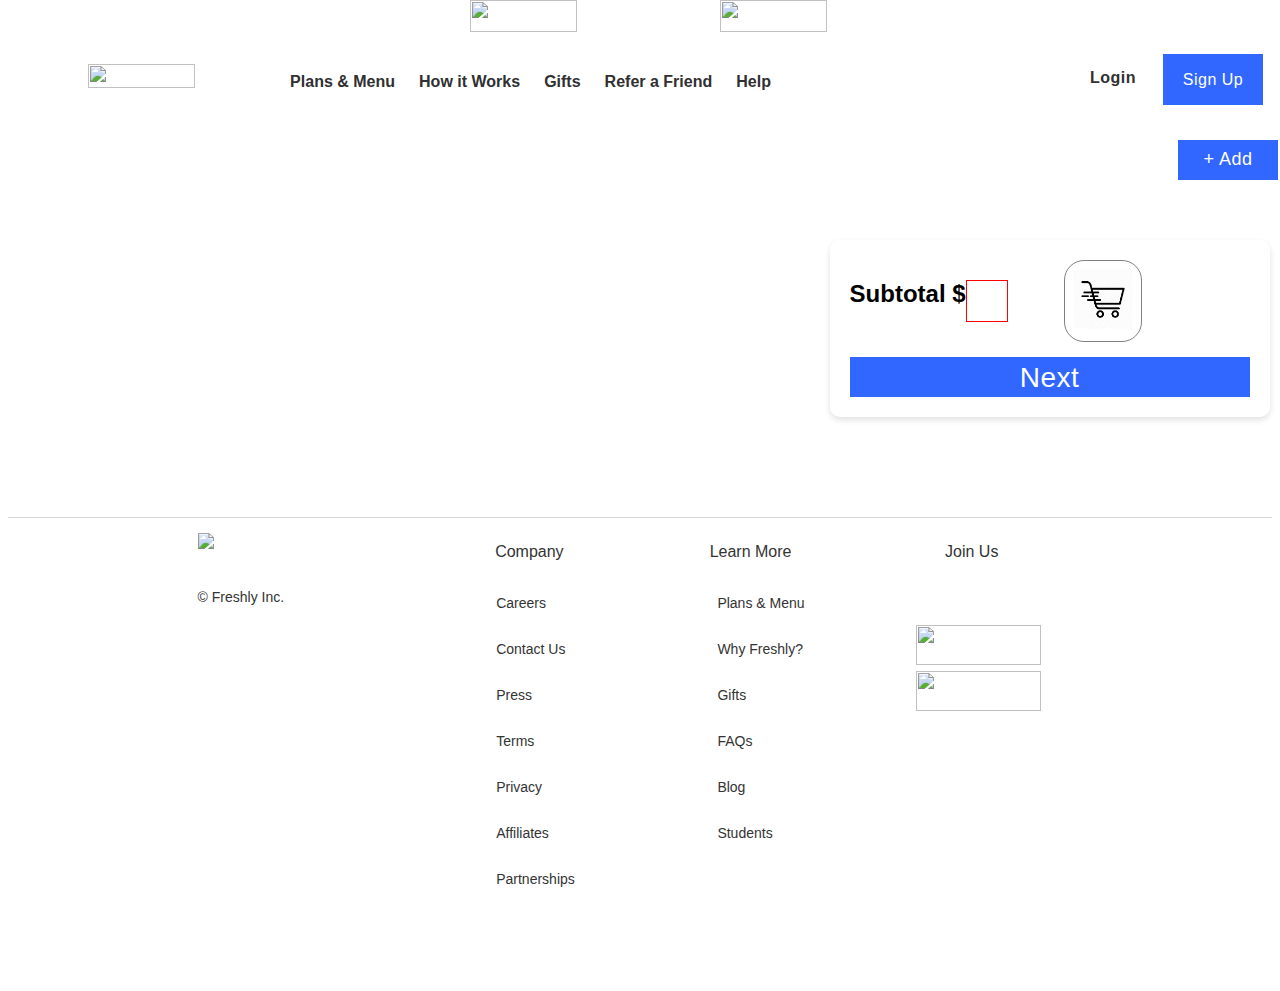
==== addtocart.html @ 1bedf6c8 "today update" ====
<!DOCTYPE html>
<html lang="en">
<head>
    <meta charset="UTF-8">
    <meta http-equiv="X-UA-Compatible" content="IE=edge">
    <meta name="viewport" content="width=device-width, initial-scale=1.0">
    <title>Document</title>
    <link rel="stylesheet" href="./styles/footer.css">
    <link rel="stylesheet" href="./styles/navbar.css">
    <link rel="stylesheet" href="">
    <link rel="stylesheet" href="./styles/addtocart.css">
</head>
<body>
    
  <div id="navbarz"></div>
   <div id="emptyspace"></div>
   <div id="emptyspace"></div>
   <div id="emptyspace"></div> 
    
    <div>
      <div id="add1">
        <a href="./productpage.html#p"> <button id="addfood"> + Add </button></a>
         
        </div>
    </div>
      <div id="total-div">
        <h2 id="total-price">
          <!--Show cart total here, do not add anything only Total value. Not even "Total - 1200Rs" but like this "1200" -->
        </h2>
      </div>
    
      <div id="cart">
       
        <!--Show dishes added to cart here-->
      
        <!-- add an remove button to each dish so that you can remove that dish from cart, give the button HTML id as 'remove' -->
      </div>

     <div id="final">

      <div id="next">
        <h2>Subtotal $</h2>
        <h2 id="price"></h2>
        <div id="imgdiv"><img src="[data-uri]" alt=""></div>
        <div id="count"></div>
      </div>
      <button id="nextbutton" onclick="checkoutpage()">Next</button>
     
     </div>






<div id="footerz"></div>

</body>
</html>
<script src="./scripts/addtocart.js"></script>
<script>




</script>
<script src="./scripts/checkoutpage.js"></script>


<script type="module">

        
  // navbar import export
  
  import navbar from "./navbar.js";
      // console.log(navbar);
  
      let nav = document.getElementById("navbarz");
  
      nav.innerHTML = navbar();
  
  
      
    var prevScrollpos = window.pageYOffset;
    window.onscroll = function() {
    var currentScrollPos = window.pageYOffset;
      if (prevScrollpos > currentScrollPos) {
        document.getElementById("navbar").style.top = "0";
      } else {
        document.getElementById("navbar").style.top = "-50px";
      }
      prevScrollpos = currentScrollPos;
    }
  
  
  
  
  //navbar
     
  var prevScrollpos = window.pageYOffset;
    window.onscroll = function() {
    var currentScrollPos = window.pageYOffset;
      if (prevScrollpos > currentScrollPos) {
        document.getElementById("navbar1").style.top = "0";
      } else {
        document.getElementById("navbar1").style.top = "-50px";
      }
      prevScrollpos = currentScrollPos;
    }
  
  
  
  
    // //footer C
    import footer from "./footer.js";
    
  
    let foot = document.getElementById("footerz");
    foot.innerHTML = footer();
  
  

</script>
---- styles/footer.css ----
#footermain{
    max-width: 100%;
    height: 450px;
    padding-top: 15px;
    justify-content: center;
    border-style: solid none none;
    border-width: 0.5px 1px 1px;
    border-color: rgba(51,51,51,.2) #000 #000;
    margin-top: 100px;
    /* border: 1px solid red; */
}


#footer{
    /* border: 1px solid red; */
    width: 70%;
    height: 400px;
    display: grid;
    grid-template-columns: repeat(4,25%);
    margin: auto;
    

}



#foot1>div{
    height: 10%;
    /* border: 1px solid red; */
}
#foot2>div{
    height: 46px;
    /* border: 2px solid red; */
}
#foot3>div{
    height: 46px;
    /* border: 2px solid red; */
}
#foot4>div{
    height: 46px;
    /* border: 2px solid red; */
}

#foot3>div>a{
    text-decoration: none;
    background-color: #fff;
    font-family: Favoritfreshly,sans-serif;
    color: #333;
    font-size: .875rem;
    line-height: 3.43em;
    font-weight: 400;
    margin-left: 35%;
    
}
#foot2>div>a{
    text-decoration: none;
    background-color: #fff;
    font-family: Favoritfreshly,sans-serif;
    color: #333;
    font-size: .875rem;
    line-height: 3.43em;
    font-weight: 400;
    margin-left: 35%;
    
}
#foothead{
    text-align: center;
    font-size: .875rem;
    line-height: 2.43em;
    font-weight: 400;
    font-family: Favoritfreshly,sans-serif;
    color: #333;
    font-size: 16px;
    font-weight: 400;
    
}
#footimg>a>img{
    width: 115px;
}
#inc{
    background-color: #fff;
    font-family: Favoritfreshly,sans-serif;
    color: #333;
    font-size: .875rem;
    line-height: 3.43em;
    font-weight: 400;
    

}
#media>a{
    justify-content: center;
    margin-left: 15px;
}
#media>a>img{
    width: 16px;
    height: 16px;
    /* margin-right: 18px; */
    opacity: .65;
    margin-left: 15px;
    margin-top: 15px;
    
}
.app>a>img{
    width: 125px;
    height: 40px;
    margin-left: 55px;
}
---- styles/navbar.css ----
#navbar{
    margin: auto;
    display: flex;
    /* border: 1px solid red; */
    width:  800px;
    justify-content: center;
    position: fixed;
    min-width: 50%;
  top: 0;
  width: 100%;
  transition: top 0.3s;
  background-color: white;
}

#navbar>div{
    display: flex;
    width: 250px;
    height: 32px;
    justify-content: center;
    /* padding: 10px 24px; */
    font-family: Favoritfreshly,sans-serif;
    color: #333;
    font-size: .875rem;
    line-height: 1.43em;
    font-weight: 400;
    /* border: 1px solid red; */
}
#navbar>div>img{
    width: 107px;
    height: 32px;
}
#navbar>:first-child{
    border-bottom: 3px solid #03514e;
}

#navbar1{
    margin-top: 32px;
    width: 100%;
    /* border:se 1px solid red; */
    height: 56px;
    display: flex;
    color: #303030;
    line-height: 16px;
    font-weight: 700;
    overflow: hidden;
    /* position:fixed; */
    background-color: white;
    position: fixed;
    top: 0;
    transition: top 0.3s;
    padding-top: 22px;
    backdrop-filter: blur(20px);

}

#navbar1>:first-child{
    
    width: 23%;
    /* border: 1px solid red ; */
}
#navbar1>div{
    
    width: 43%;
    /* border: 1px solid red; */
    justify-content: space-evenly;
    
    
}

#logo>a>img{
    width: 107px;
    height: 24px;
    margin-top: 10px;
    margin-left: 80px;
}
#pages{
    display: flex;
}
#pages>div{
    /* border: 1px solid red; */
    /* width: 200px; */
    margin: auto;
}
#pages>div>a{
    color: #303030;
    text-decoration: none;
    color: #303030;
    line-height: 16px;
    font-weight: 700;
    font-family: sans-serif;
    margin: auto;
}
#pages>div>a:hover{
    color: #3167ff;
}

#login{
    display: grid;
    grid-template-columns: repeat(2,100px);
    margin: auto;
    justify-content: center;
    /* border: 1px solid red; */
    width: 200px;
    margin-left: 280px;
    height: 51px;
}
#login>div{
    /* border: 1px solid red; */
    margin-top: 10px;
    width: 80px;
    height: 30px;
    margin: auto;
    text-align: center;
    padding-top: 5px;
    line-height: 1.33em;
    letter-spacing: .5px;
    font-size: 16px;
    font-weight: 500;
    
}
#sign{
    
    background-color: #3167ff;
    border:#3167ff;
    color: white;
    line-height: 1.33em;
    letter-spacing: .5px;
    font-size: 16px;
    font-weight: 500;
    text-transform: none;
}

#log>a{
    text-decoration: none;
    color: #303030;
    line-height: 1.33em;
    letter-spacing: .5px;
    font-size: 16px;
    font-weight: 500;
    padding-right: 16px;
    padding-left: 16px;
    -webkit-transition-property: all;
    transition-property: all;
    -webkit-transition-duration: .3s;
    transition-duration: .3s;
    color: #303030;
    line-height: 16px;
    font-weight: 700;
    
}
#sign>a{
    text-decoration: none;
    color: white;
    line-height: 1.33em;
    letter-spacing: .5px;
    font-size: 16px;
    font-weight: 500;
}

#emptyspace{
    margin-bottom: 20px;
    margin-top:20px;
    /* border: 1px solid indianred; */
    height: 20px;
}


/*  
 #navbar1 {
    overflow: hidden;
    background-color: white;
  }

  #navbar1 a {
    float: left;
    display: block;
    color: #f2f2f2; 
    text-align: center;
    padding: 14px 16px;
    text-decoration: none; 
    font-size: 17px;
   } 

  .content {
    padding: 16px;
  }
  
  .sticky {
    position: fixed;
    top: 0;
    width: 100%;
  }
  
  .sticky + .content {
    padding-top: 60px;
  }   */
---- styles/addtocart.css ----
#cart{
    /* border: 1px solid red; */
    display: grid;
    grid-template-columns: repeat(3,1fr);
    gap: 30px;
    padding: 20px;
    /* justify-content: center; */
    margin: auto;
    max-width: 1245px;
}


.img{
    width: 400px;
}
.box{   
    height: 380px;
    border-radius: 10px;
    background-color: #fff;
    box-shadow: 0 3px 6px 0 rgb(0 0 0 / 12%);
    /* border: 1px solid red; */
    /* width: 100%; */
    
}

.box:hover{
    box-shadow: 0 3px 6px 0 rgb(0 0 0 / 26%);
}
.name{
    width: 300px;
    /* border: 1px solid red; */
    margin: auto;
    line-height: 40px;
    overflow: hidden;
    margin-top: 12px;
    font-family: Favoritfreshly,sans-serif;
    color: #333;
    font-size: 16px;
    line-height: 1.25em;
    font-weight: 700;
    text-decoration: none;
    text-transform: none;
    margin-bottom: 6px;
    /* margin-left: 6px; */

}
#add1{
    /* border: 1px solid red; */
    width: 1300px;
    margin: auto;
}


html{
    scroll-behavior: smooth;
    font-family: Favoritfreshly,sans-serif;
}

#addfood{
    height: 40px;
    align-items: center;
    background-color: #3167ff;
    justify-content: center;
    color: #fff;
    font-size: 18px;
    line-height: 1.33em;
    letter-spacing: .5px;
    border:1px solid #3167ff;
    width: 100px;
    /* border: 1px solid red; */
    /* margin-right: 90%; */
    /* margin-top:15px; */
    margin-left: 90%;
    
}

#remove{
    height: 40px;
    align-items: center;
    background-color: #3167ff;
    justify-content: center;
    color: #fff;
    font-size: 18px;
    line-height: 1.33em;
    letter-spacing: .5px;
    border:1px solid #3167ff;
    width: 100px;
    /* border: 1px solid red; */
    margin-left: 40%;
    margin-top:15px;
}
#next{
    display: flex;
    /* border: 1px solid red; */
    width: 200px;
    width: 400px;
}

#nextbutton{
    height: 40px;
    align-items: center;
    background-color: #3167ff;
    justify-content: center;
    text-align: center;
    color: #fff;
    font-size: 28px;
    line-height: 1.33em;
    letter-spacing: .5px;
    border:1px solid #3167ff;
    width: 400px;
    border: 1px solid #3167ff;
    /* margin-left: 70%; */
    margin-top:15px;
    font-family: Favoritfreshly,sans-serif;
    /* padding: 10px */
}
#next>div>img{
    height: 60px;
    width: 60px;
    padding: 8px;
}

#next>#imgdiv{
    border-radius: 20px;
    border: 1px solid grey;
    margin-left: 14%;
   
}


#final{
    font-family: Favoritfreshly,sans-serif;
    /* border: 1px solid red; */
    width: 400px;
    margin-left: 65%;
    justify-content: center;
    padding: 20px;
    border-radius: 10px;
    background-color: #fff;
    box-shadow: 0 3px 6px 0 rgb(0 0 0 / 12%);
}
#final:hover{
    box-shadow: 0 3px 6px 0 rgb(0 0 0 / 26%);
}
#price{
    border: 1px solid red;
    width: 40px;
}
#count{
    /* border: 1px solid red; */
    width: 10px;
    margin-left: -38px;
    height: 20px;
    margin-top: 28px;
    font-weight: 600;
    font-family: sans-serif;
    color: red;
    

    
}
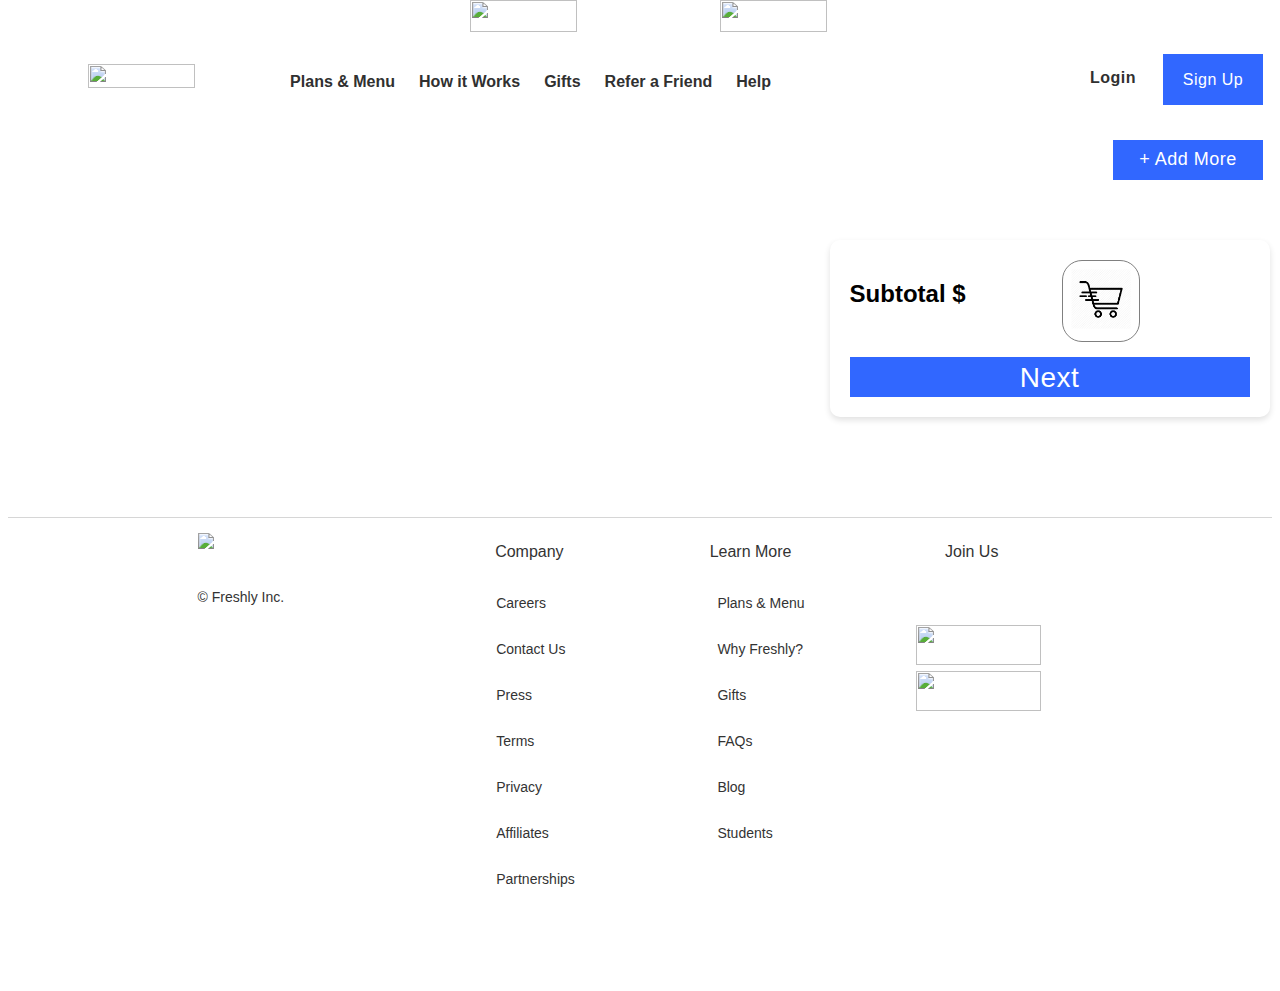
==== commit 02c7d285: "finalized" ====
--- a/addtocart.html
+++ b/addtocart.html
@@ -19,7 +19,7 @@
     
     <div>
       <div id="add1">
-        <a href="./productpage.html#p"> <button id="addfood"> + Add </button></a>
+        <a href="./productpage.html#p"> <button id="addfood"> + Add More</button></a>
          
         </div>
     </div>
@@ -39,7 +39,7 @@
      <div id="final">
 
       <div id="next">
-        <h2>Subtotal $</h2>
+        <h2 id="subtotal">Subtotal $</h2>
         <h2 id="price"></h2>
         <div id="imgdiv"><img src="[data-uri]" alt=""></div>
         <div id="count"></div>
--- a/styles/navbar.css
+++ b/styles/navbar.css
@@ -23,6 +23,7 @@
     font-size: .875rem;
     line-height: 1.43em;
     font-weight: 400;
+    background-color: white;
     /* border: 1px solid red; */
 }
 #navbar>div>img{
@@ -57,6 +58,7 @@
     
     width: 23%;
     /* border: 1px solid red ; */
+    background-color: white;
 }
 #navbar1>div{
     
@@ -89,6 +91,9 @@
     font-weight: 700;
     font-family: sans-serif;
     margin: auto;
+    background-color: white;
+    /* border: 1px solid red; */
+
 }
 #pages>div>a:hover{
     color: #3167ff;
--- a/styles/addtocart.css
+++ b/styles/addtocart.css
@@ -66,11 +66,11 @@
     line-height: 1.33em;
     letter-spacing: .5px;
     border:1px solid #3167ff;
-    width: 100px;
+    width: 150px;
     /* border: 1px solid red; */
     /* margin-right: 90%; */
     /* margin-top:15px; */
-    margin-left: 90%;
+    margin-left: 85%;
     
 }
 
@@ -143,7 +143,7 @@
     box-shadow: 0 3px 6px 0 rgb(0 0 0 / 26%);
 }
 #price{
-    border: 1px solid red;
+    /* border: 1px solid red; */
     width: 40px;
 }
 #count{
